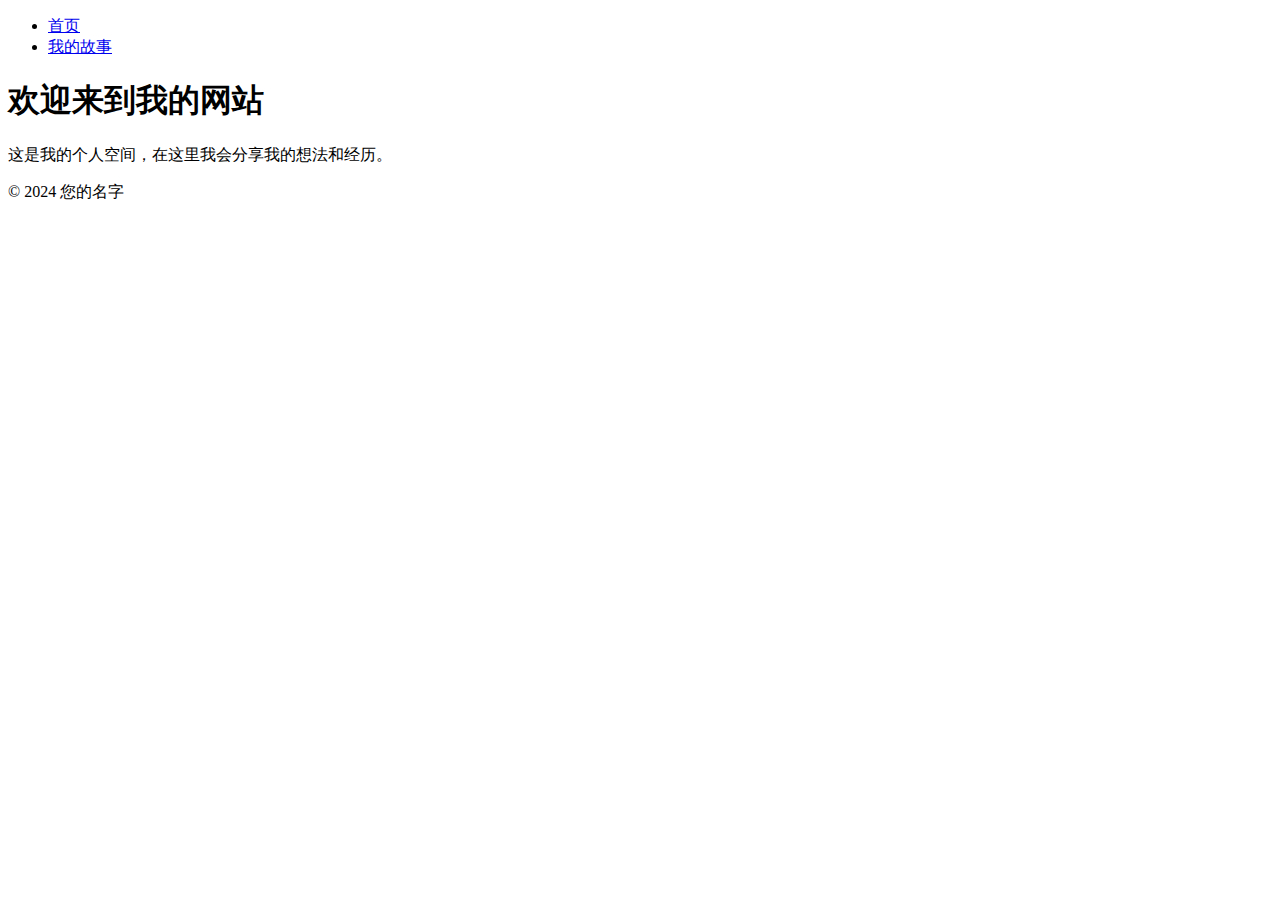
==== index.html @ cf1f9996 "Rename MainPage.html to index.html" ====
<!DOCTYPE html>
<html lang="zh">
<head>
    <meta charset="UTF-8">
    <meta name="viewport" content="width=device-width, initial-scale=1.0">
    <title>我的个人网站</title>
    <link rel="stylesheet" href="css/style.css">
</head>
<body>
    <header>
        <nav>
            <ul>
                <li><a href="/">首页</a></li>
                <li><a href="/mystories">我的故事</a></li>
            </ul>
        </nav>
    </header>
    
    <main>
        <h1>欢迎来到我的网站</h1>
        <p>这是我的个人空间，在这里我会分享我的想法和经历。</p>
    </main>
    
    <footer>
        <p>&copy; 2024 您的名字</p>
    </footer>
</body>
</html>
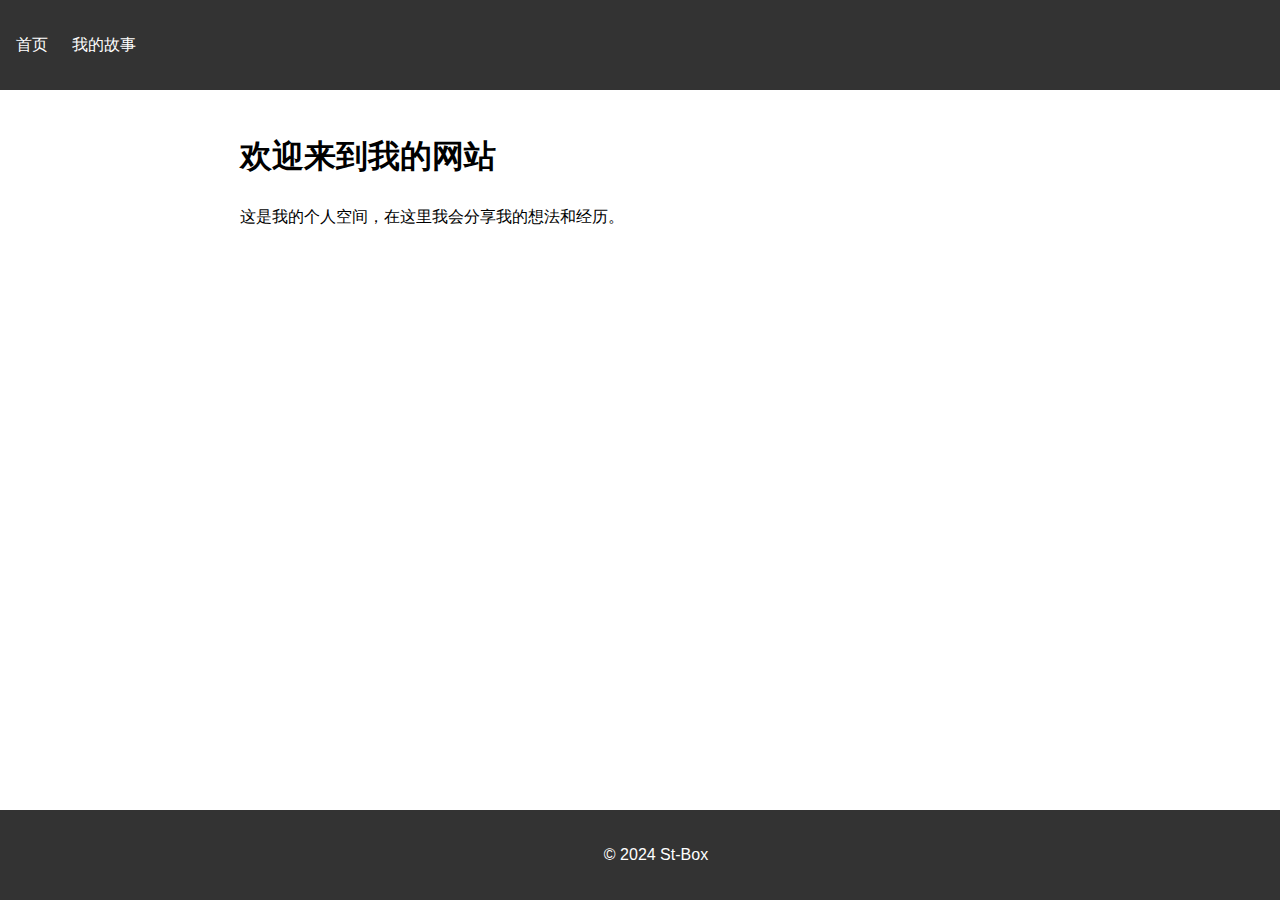
==== commit cd47a209: "Update index.html" ====
--- a/index.html
+++ b/index.html
@@ -11,7 +11,7 @@
         <nav>
             <ul>
                 <li><a href="/">首页</a></li>
-                <li><a href="/mystories">我的故事</a></li>
+                <li><a href="/stories">我的故事</a></li>
             </ul>
         </nav>
     </header>
@@ -22,7 +22,7 @@
     </main>
     
     <footer>
-        <p>&copy; 2024 您的名字</p>
+        <p>&copy; 2024 St-Box</p>
     </footer>
 </body>
 </html>
--- a/css/style.css
+++ b/css/style.css
@@ -0,0 +1,42 @@
+body {
+    font-family: Arial, sans-serif;
+    line-height: 1.6;
+    margin: 0;
+    padding: 0;
+}
+
+header {
+    background-color: #333;
+    padding: 1rem;
+}
+
+nav ul {
+    list-style: none;
+    padding: 0;
+}
+
+nav ul li {
+    display: inline;
+    margin-right: 20px;
+}
+
+nav ul li a {
+    color: white;
+    text-decoration: none;
+}
+
+main {
+    padding: 20px;
+    max-width: 800px;
+    margin: 0 auto;
+}
+
+footer {
+    background-color: #333;
+    color: white;
+    text-align: center;
+    padding: 1rem;
+    position: fixed;
+    bottom: 0;
+    width: 100%;
+}
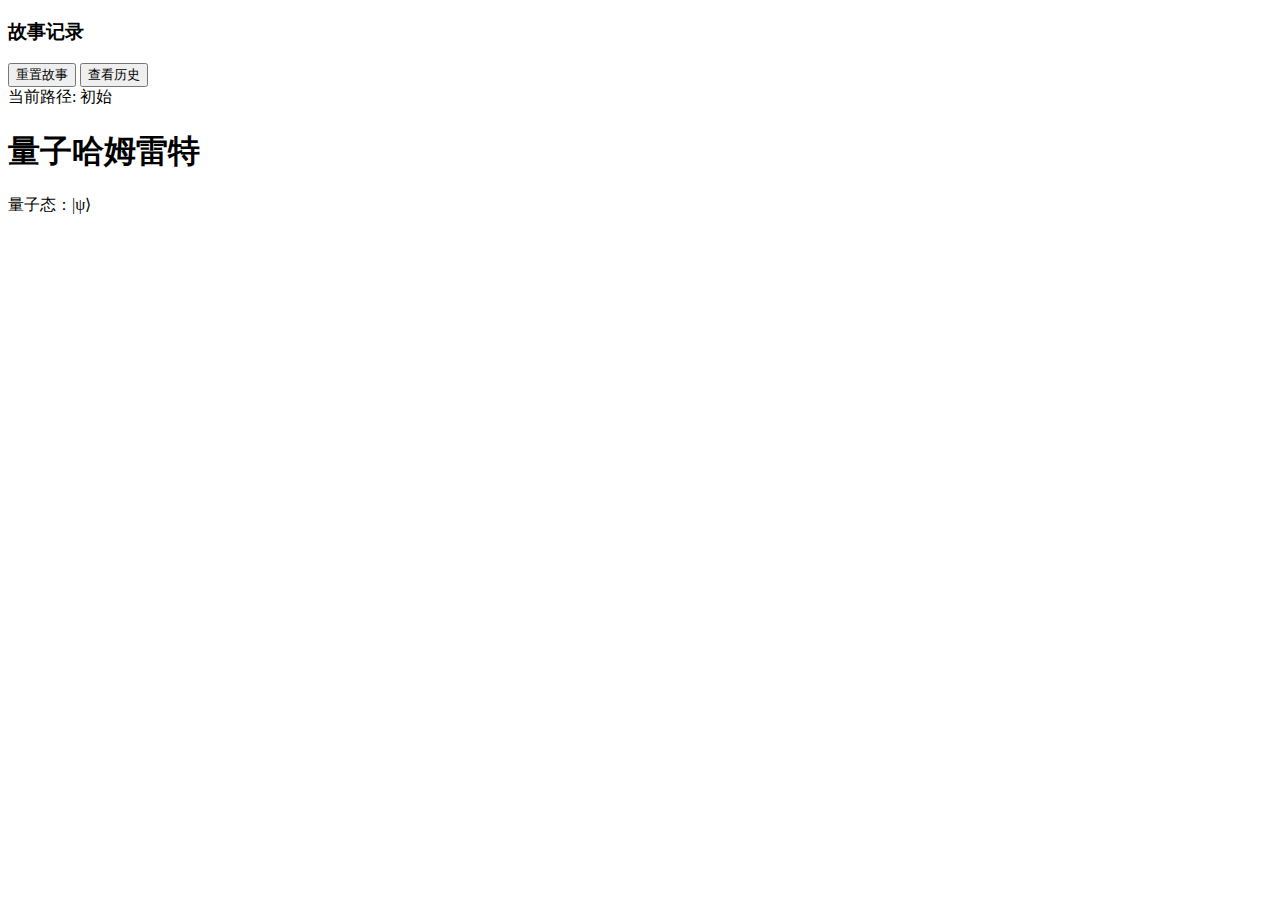
==== commit f48c0d1f: "Add files via upload" ====
--- a/index.html
+++ b/index.html
@@ -1,28 +1,53 @@
-<!DOCTYPE html>
-<html lang="zh">
-<head>
-    <meta charset="UTF-8">
-    <meta name="viewport" content="width=device-width, initial-scale=1.0">
-    <title>我的个人网站</title>
-    <link rel="stylesheet" href="css/style.css">
-</head>
-<body>
-    <header>
-        <nav>
-            <ul>
-                <li><a href="/">首页</a></li>
-                <li><a href="/stories">我的故事</a></li>
-            </ul>
-        </nav>
-    </header>
-    
-    <main>
-        <h1>欢迎来到我的网站</h1>
-        <p>这是我的个人空间，在这里我会分享我的想法和经历。</p>
-    </main>
-    
-    <footer>
-        <p>&copy; 2024 St-Box</p>
-    </footer>
-</body>
-</html>
+<!DOCTYPE html>
+<html lang="zh">
+<head>
+    <meta charset="UTF-8">
+    <meta name="viewport" content="width=device-width, initial-scale=1.0">
+    <title>量子哈姆雷特</title>
+    <link rel="stylesheet" href="css/main.css">
+    <link rel="stylesheet" href="css/animations.css">
+    <link rel="stylesheet" href="css/responsive.css">
+</head>
+<body>
+    <div id="stars" class="stars"></div>
+
+    <div class="history-panel" id="historyPanel">
+        <h3>故事记录</h3>
+        <div id="historyContent"></div>
+    </div>
+
+    <div class="control-buttons">
+        <button class="control-btn" id="resetBtn">重置故事</button>
+        <button class="control-btn" id="toggleHistory">查看历史</button>
+    </div>
+
+    <div class="current-path" id="currentPath">当前路径: 初始</div>
+
+    <div class="quantum-container">
+        <h1 class="title">量子哈姆雷特</h1>
+        
+        <div class="quantum-state">
+            <span id="currentState">量子态：|ψ⟩</span>
+            <div id="quantumAnimation"></div>
+            <!-- 量子动画将在此处生成 -->
+        </div>
+
+        <div class="story-container">
+            <div class="story-text" id="storyText">
+                <!-- 故事内容将在此处动态生成 -->
+            </div>
+            <div class="choice-container" id="choices">
+                <!-- 选项将在此处动态生成 -->
+            </div>
+        </div>
+    </div>
+
+    <!-- 按照依赖顺序加载脚本 -->
+    <script src="data/story.js"></script>
+    <script src="js/utils.js"></script>
+    <script src="js/QuantumAnimation.js"></script>
+    <script src="js/HistoryManager.js"></script>
+    <script src="js/StoryManager.js"></script>
+    <script src="js/main.js"></script>
+</body>
+</html>